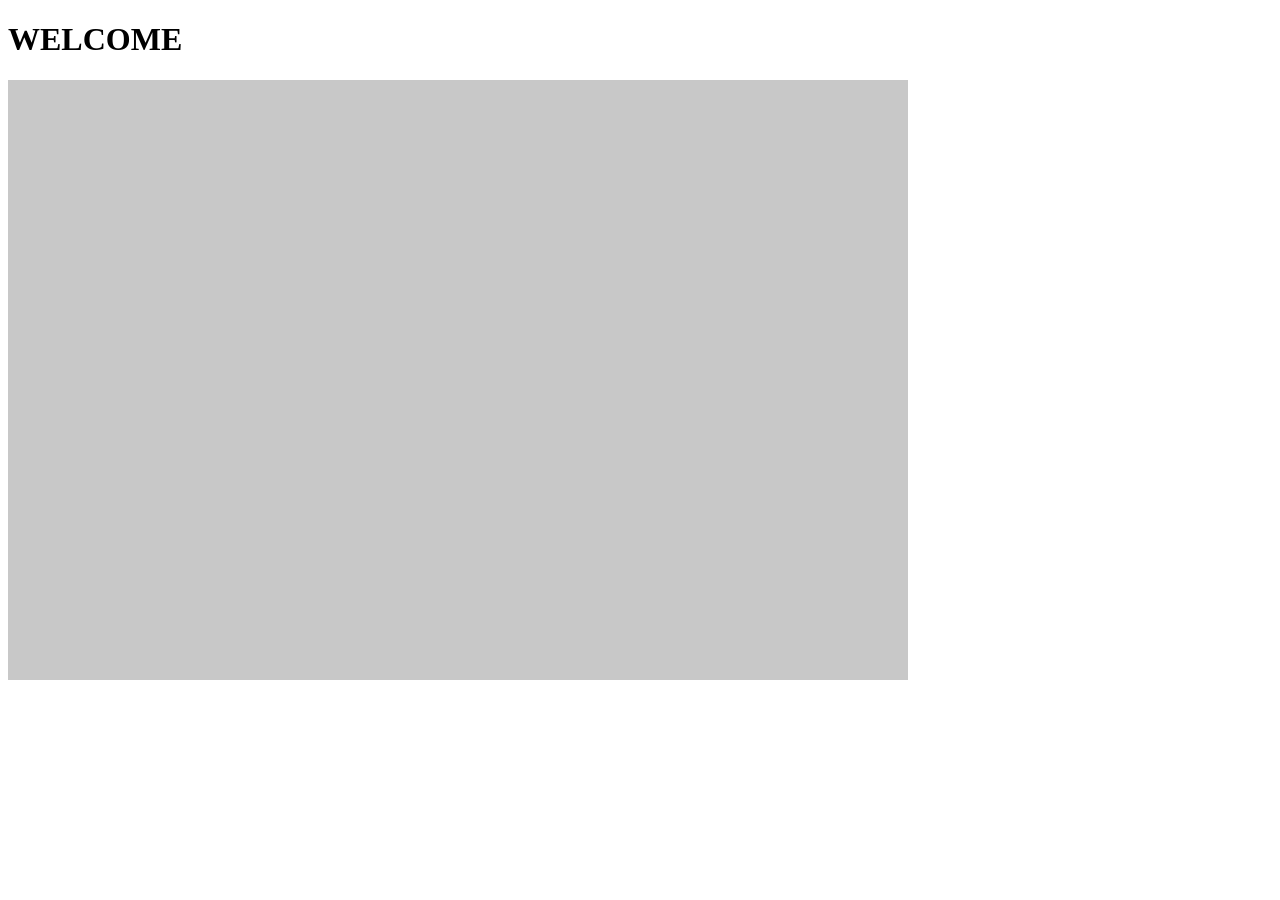
==== public/index.html @ 513f1283 "Initial commit" ====
<!doctype html>
<html>
<head>
    <meta charset="utf-8">
    
    <title>Game Template</title>
    
    <link rel="stylesheet" href="assets/css/styles.css"/>
</head>
<body>
    <h1>WELCOME</h1>
    <div id="wrapper">
        <canvas id="game"></canvas>
    </div>
    
<!--    <script src="http://code.createjs.com/createjs-2013.12.12.min.js"></script>-->
    <script language="javascript" type="text/javascript" src="assets/js/create.js"></script>
    <script language="javascript" type="text/javascript" src="assets/js/keyHandler.js"></script>
    <script language="javascript" type="text/javascript" src="assets/js/main.js"></script>
    <script language="javascript" type="text/javascript" src="assets/js/Rooms.js"></script>
    <script language="javascript" type="text/javascript" src="assets/js/Utilities.js"></script>
    
</body>


</html>
---- public/assets/css/styles.css ----
#wrapper{
	position:relative;
	margin: 0 auto;

}

#game{
	background:rgb(200,200,200);
	display:block;
	position:absolute;
	z-index:1;
	/*background-size: cover;*/
}
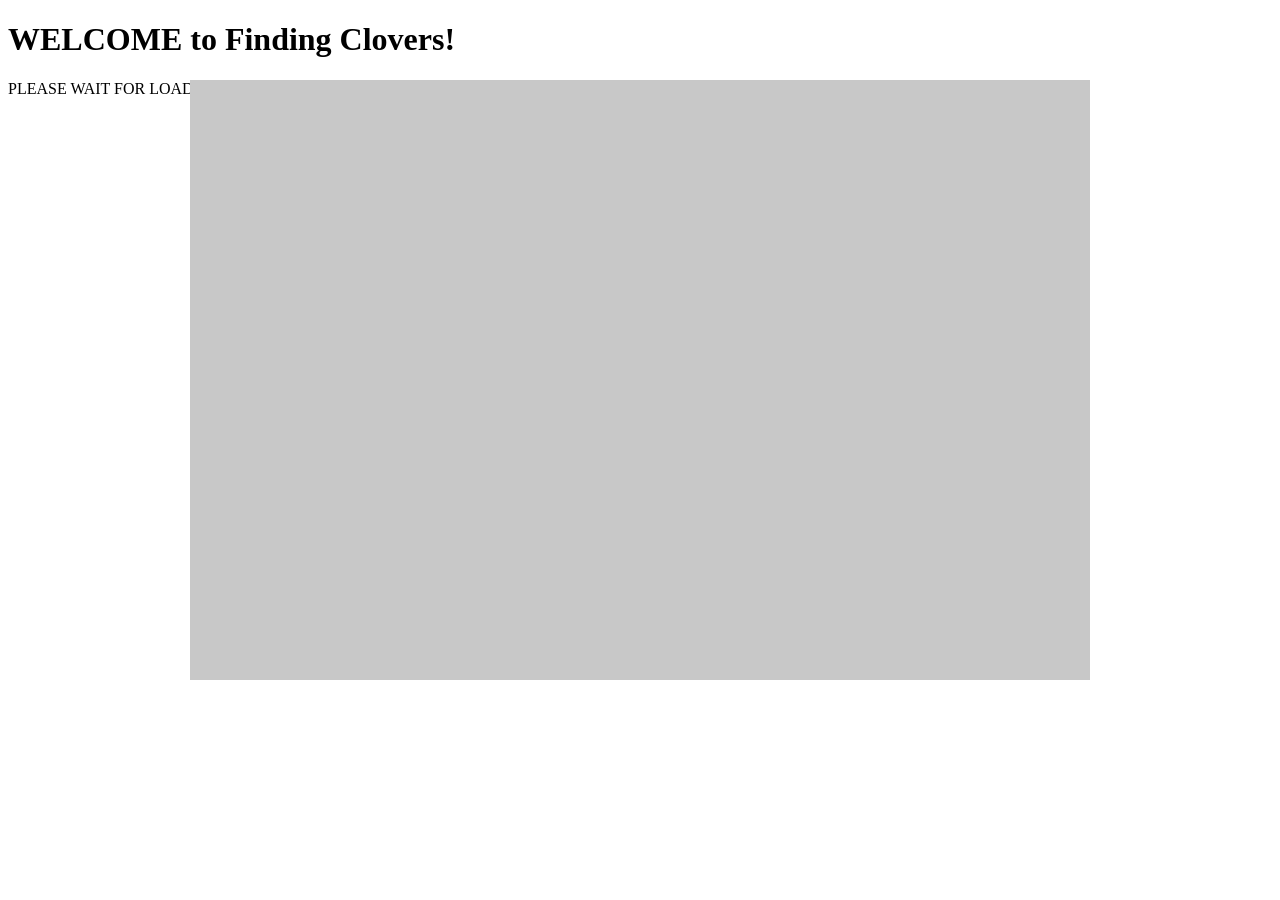
==== commit 2995378a: "Centered and balanced char" ====
--- a/public/index.html
+++ b/public/index.html
@@ -3,23 +3,34 @@
 <head>
     <meta charset="utf-8">
     
-    <title>Game Template</title>
+    <title>Finding Clovers</title>
     
     <link rel="stylesheet" href="assets/css/styles.css"/>
 </head>
 <body>
-    <h1>WELCOME</h1>
+    <h1>WELCOME to Finding Clovers!</h1>
     <div id="wrapper">
-        <canvas id="game"></canvas>
+        <canvas id="game"></canvas>     
     </div>
+    PLEASE WAIT FOR LOADING, thank you!
     
-<!--    <script src="http://code.createjs.com/createjs-2013.12.12.min.js"></script>-->
-    <script language="javascript" type="text/javascript" src="assets/js/create.js"></script>
+    <script src="http://code.createjs.com/createjs-2013.12.12.min.js"></script>
+<!--    <script language="javascript" type="text/javascript" src="assets/js/create.js"></script>-->
     <script language="javascript" type="text/javascript" src="assets/js/keyHandler.js"></script>
     <script language="javascript" type="text/javascript" src="assets/js/main.js"></script>
     <script language="javascript" type="text/javascript" src="assets/js/Rooms.js"></script>
     <script language="javascript" type="text/javascript" src="assets/js/Utilities.js"></script>
     
+    <script>
+  (function(i,s,o,g,r,a,m){i['GoogleAnalyticsObject']=r;i[r]=i[r]||function(){
+  (i[r].q=i[r].q||[]).push(arguments)},i[r].l=1*new Date();a=s.createElement(o),
+  m=s.getElementsByTagName(o)[0];a.async=1;a.src=g;m.parentNode.insertBefore(a,m)
+  })(window,document,'script','//www.google-analytics.com/analytics.js','ga');
+
+  ga('create', 'UA-53576214-1', 'auto');
+  ga('send', 'pageview');
+
+</script>
 </body>
 
 
--- a/public/assets/css/styles.css
+++ b/public/assets/css/styles.css
@@ -2,7 +2,7 @@
 #wrapper{
 	position:relative;
 	margin: 0 auto;
-
+    width:900px;
 }
 
 #game{
@@ -10,5 +10,6 @@
 	display:block;
 	position:absolute;
 	z-index:1;
+    width:900px;
 	/*background-size: cover;*/
 }
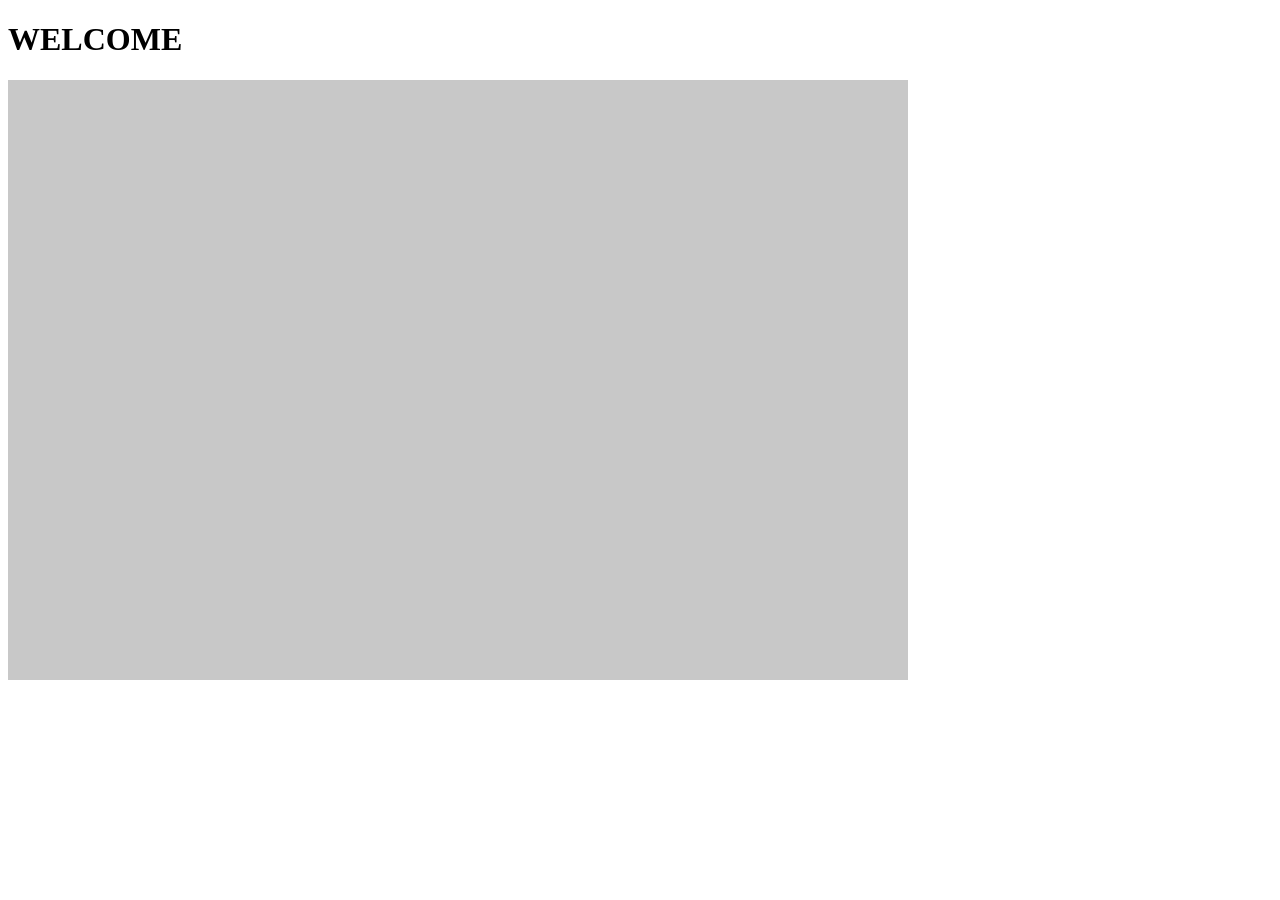
==== commit c35cb914: "Read me and new dir" ====
--- a/public/index.html
+++ b/public/index.html
@@ -3,34 +3,23 @@
 <head>
     <meta charset="utf-8">
     
-    <title>Finding Clovers</title>
+    <title>Game Template</title>
     
     <link rel="stylesheet" href="assets/css/styles.css"/>
 </head>
 <body>
-    <h1>WELCOME to Finding Clovers!</h1>
+    <h1>WELCOME</h1>
     <div id="wrapper">
-        <canvas id="game"></canvas>     
+        <canvas id="game"></canvas>
     </div>
-    PLEASE WAIT FOR LOADING, thank you!
     
-    <script src="http://code.createjs.com/createjs-2013.12.12.min.js"></script>
-<!--    <script language="javascript" type="text/javascript" src="assets/js/create.js"></script>-->
+<!--    <script src="http://code.createjs.com/createjs-2013.12.12.min.js"></script>-->
+    <script language="javascript" type="text/javascript" src="assets/js/create.js"></script>
     <script language="javascript" type="text/javascript" src="assets/js/keyHandler.js"></script>
     <script language="javascript" type="text/javascript" src="assets/js/main.js"></script>
     <script language="javascript" type="text/javascript" src="assets/js/Rooms.js"></script>
     <script language="javascript" type="text/javascript" src="assets/js/Utilities.js"></script>
     
-    <script>
-  (function(i,s,o,g,r,a,m){i['GoogleAnalyticsObject']=r;i[r]=i[r]||function(){
-  (i[r].q=i[r].q||[]).push(arguments)},i[r].l=1*new Date();a=s.createElement(o),
-  m=s.getElementsByTagName(o)[0];a.async=1;a.src=g;m.parentNode.insertBefore(a,m)
-  })(window,document,'script','//www.google-analytics.com/analytics.js','ga');
-
-  ga('create', 'UA-53576214-1', 'auto');
-  ga('send', 'pageview');
-
-</script>
 </body>
 
 
--- a/public/assets/css/styles.css
+++ b/public/assets/css/styles.css
@@ -2,7 +2,7 @@
 #wrapper{
 	position:relative;
 	margin: 0 auto;
-    width:900px;
+
 }
 
 #game{
@@ -10,6 +10,5 @@
 	display:block;
 	position:absolute;
 	z-index:1;
-    width:900px;
 	/*background-size: cover;*/
 }
